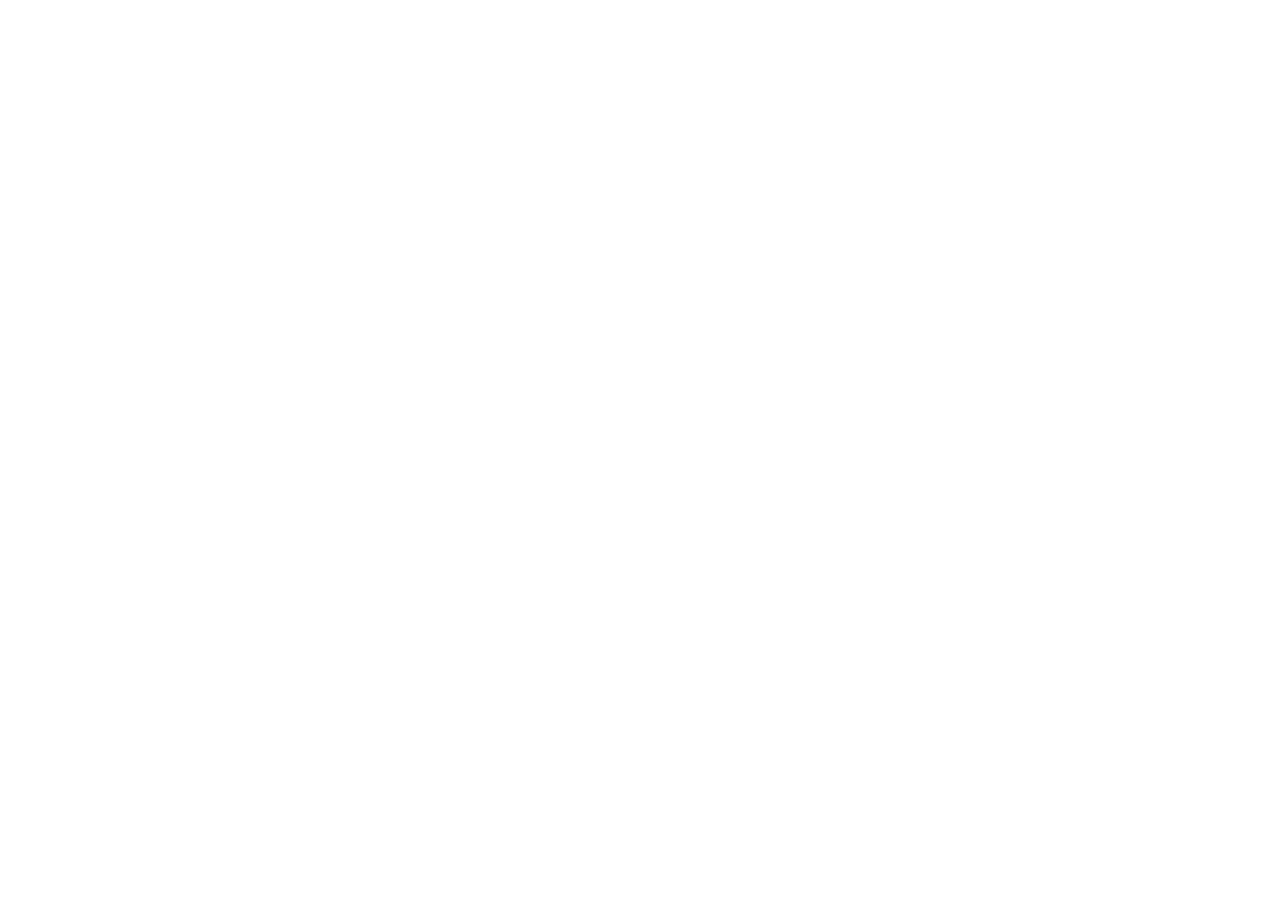
==== flex.html @ 9056976b "Added flex" ====
<!DOCTYPE html>
<html lang="en">
  <head>
    <meta charset="UTF-8" />
    <meta http-equiv="X-UA-Compatible" content="IE=edge" />
    <meta name="viewport" content="width=device-width, initial-scale=1.0" />
    <title>Document</title>
  </head>
  <body></body>
</html>
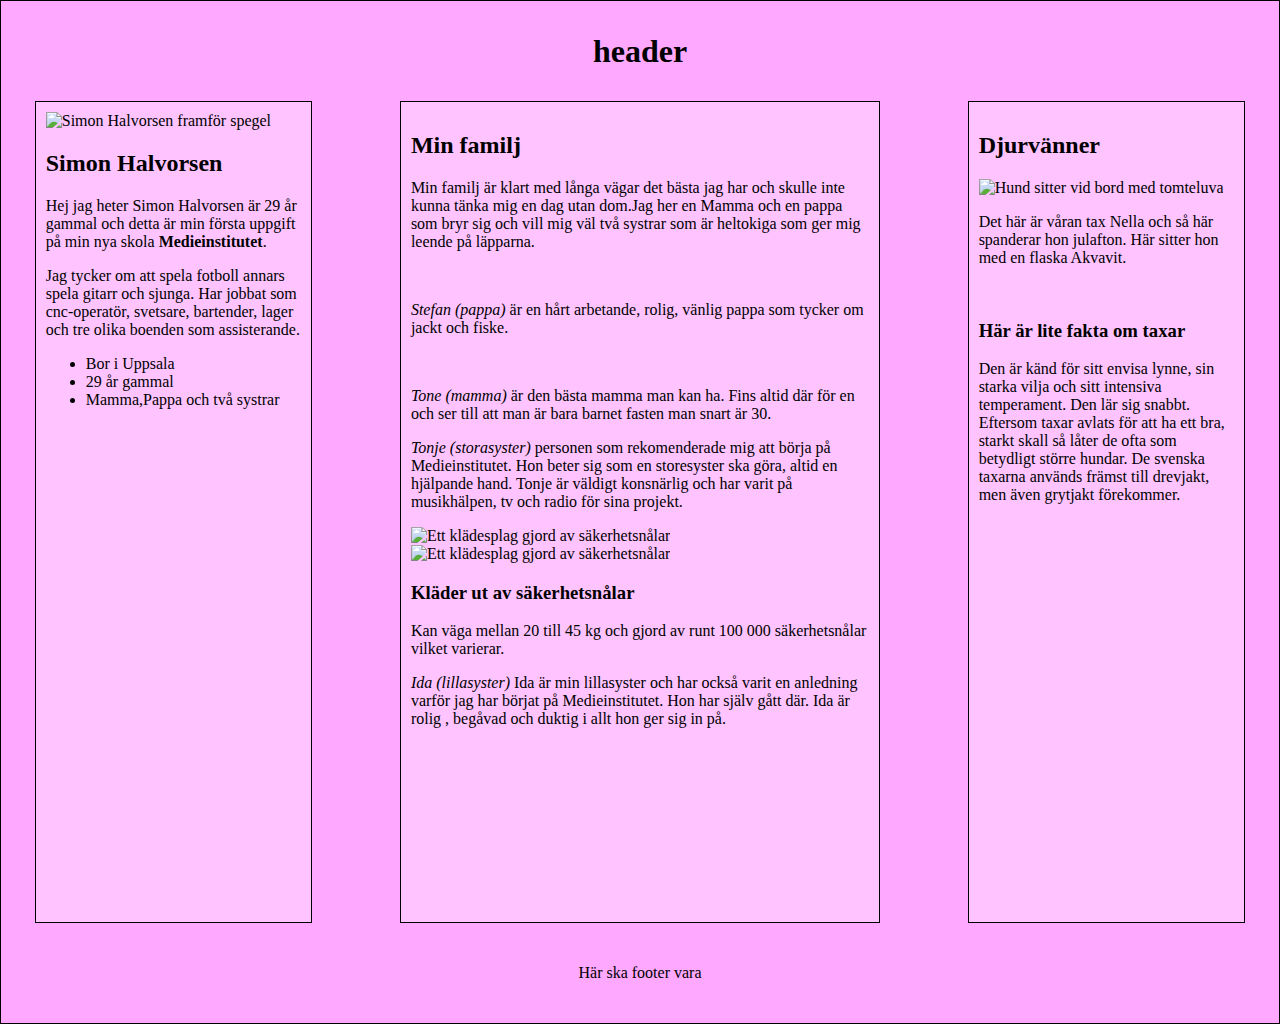
==== commit a4ff31b7: "updated" ====
--- a/flex.html
+++ b/flex.html
@@ -4,7 +4,72 @@
     <meta charset="UTF-8" />
     <meta http-equiv="X-UA-Compatible" content="IE=edge" />
     <meta name="viewport" content="width=device-width, initial-scale=1.0" />
-    <title>Document</title>
+    <link rel="stylesheet" href="flex.css" />
+    <title>Inlämningsuppgift</title>
   </head>
-  <body></body>
+  <body>
+    <header>
+      <h1>header</h1>
+    </header>
+    <main class="wrapper">
+      <div class="child">
+        <img
+          src="https://scontent.farn2-1.fna.fbcdn.net/v/t1.6435-9/118649384_3187339641303276_7075235271552685765_n.jpg?_nc_cat=108&ccb=1-5&_nc_sid=09cbfe&_nc_ohc=mBQ5_DQNT6gAX9Zc5nv&_nc_ht=scontent.farn2-1.fna&oh=80b9977101e384b0d622b601b91a09ca&oe=616F8FAB"
+          alt="Simon Halvorsen framför spegel"
+          
+        />
+        <h2>Simon Halvorsen</h2>
+        <p>
+          Hej jag heter Simon Halvorsen är 29 år gammal och detta är min första
+          uppgift på min nya skola <strong>Medieinstitutet</strong>.
+        </p>
+        <p>Jag tycker om att spela fotboll annars spela gitarr och sjunga. Har jobbat som cnc-operatör, svetsare, bartender, lager och tre olika boenden som assisterande.</p>
+        <ul>
+          <li>Bor i Uppsala</li>
+          <li>29 år gammal</li>
+          <li>Mamma,Pappa och två systrar</li>
+        </ul>
+      </div>
+      <div class="child">
+        <h2>Min familj</h2>
+        <p>
+          Min familj är klart med långa vägar det bästa jag har och skulle inte
+          kunna tänka mig en dag utan dom.Jag her en Mamma och en pappa som bryr
+          sig och vill mig väl två systrar som är heltokiga som ger mig leende
+          på läpparna.
+        </p>
+        <br />
+        <p>
+          <em>Stefan (pappa)</em> är en hårt arbetande, rolig, vänlig pappa som
+          tycker om jackt och fiske.
+        </p>
+        <br />
+        <p>
+          <em>Tone (mamma)</em> är den bästa mamma man kan ha. Fins altid där för
+          en och ser till att man är bara barnet fasten man snart är 30.<br />
+          <p><em>Tonje (storasyster)</em> personen som rekomenderade mig att börja på Medieinstitutet. Hon beter sig som en storesyster ska göra, altid en hjälpande hand. Tonje är väldigt konsnärlig och har varit på musikhälpen, tv och radio för sina projekt.</p>  
+          <img src="https://images.squarespace-cdn.com/content/v1/601850f241945d4044fe308c/d4806245-6bb6-44b2-af68-eec32d3b88b6/Tonje+Dag+113269.jpg.jpg?format=750w" alt="Ett klädesplag gjord av säkerhetsnålar">
+          <img src="https://images.squarespace-cdn.com/content/v1/601850f241945d4044fe308c/b1bbc96e-0334-40b1-9816-ba970f3c1e72/Tonje+20.09+304.jpg?format=750w" alt="Ett klädesplag gjord av säkerhetsnålar">
+          <h3>Kläder ut av säkerhetsnålar</h3>
+          <p>Kan väga mellan 20 till 45 kg och gjord av runt 100 000 säkerhetsnålar vilket varierar.</p>
+          
+        </p>
+        <p><em>Ida (lillasyster)</em> Ida är min lillasyster och har också varit en anledning varför jag har börjat på Medieinstitutet. Hon har själv gått där. Ida är rolig , begåvad och duktig i allt hon ger sig in på.</p>
+
+      </div>
+      <div class="child">
+        <h2>Djurvänner</h2>
+        <img
+          src="https://scontent-ams4-1.xx.fbcdn.net/v/t1.18169-9/10494847_773416602695604_7853555565385414640_n.jpg?_nc_cat=107&ccb=1-5&_nc_sid=174925&_nc_ohc=SOQq4oVlz_wAX-W_Y4e&_nc_ht=scontent-ams4-1.xx&oh=4d89c4876d251255f439c641f3bef6eb&oe=61720129"
+          alt="Hund sitter vid bord med tomteluva"
+          
+        />
+        <p>Det här är våran tax Nella och så här spanderar hon julafton. Här sitter hon med en flaska Akvavit.</p>
+        <br>
+        <H3>Här är lite fakta om taxar</H3>
+        <p>Den är känd för sitt envisa lynne, sin starka vilja och sitt intensiva temperament. Den lär sig snabbt. Eftersom taxar avlats för att ha ett bra, starkt skall så låter de ofta som betydligt större hundar. De svenska taxarna används främst till drevjakt, men även grytjakt förekommer.</p>
+      </div>
+    </main>
+    <footer>Här ska footer vara</footer>
+  </body>
 </html>
--- a/flex.css
+++ b/flex.css
@@ -0,0 +1,68 @@
+body {
+  font-size: 12pt;
+  background-color: rgb(255, 168, 255);
+  border: 1px solid black;
+  margin: 0%;
+}
+header {
+  display: flex;
+  align-items: center;
+  justify-content: center;
+  height: 100px;
+}
+.wrapper {
+  font-size: 12pt;
+  display: flex;
+  flex-direction: column;
+  align-items: center;
+  gap: 20px;
+}
+
+.child {
+  background-color: rgb(255, 196, 255);
+  padding: 10px;
+  border: 1px solid black;
+  width: 30%;
+}
+img {
+  width: 100px;
+}
+
+.wrapper div:nth-of-type(2) {
+  flex-grow: 0.5;
+}
+
+footer {
+  display: flex;
+  align-items: center;
+  justify-content: center;
+
+  height: 100px;
+}
+
+@media screen and (min-width: 768px) {
+  .wrapper {
+    font-size: 12pt;
+    display: flex;
+    flex-direction: row;
+    justify-content: center;
+
+    justify-content: space-around;
+  }
+
+  .child {
+    border: 1px solid black;
+    width: 20%;
+    height: 800px;
+  }
+  img {
+    width: 100px;
+  }
+  .wrapper div:nth-of-type(2) {
+    flex-grow: 0.5;
+  }
+
+  footer {
+    height: 100px;
+  }
+}
